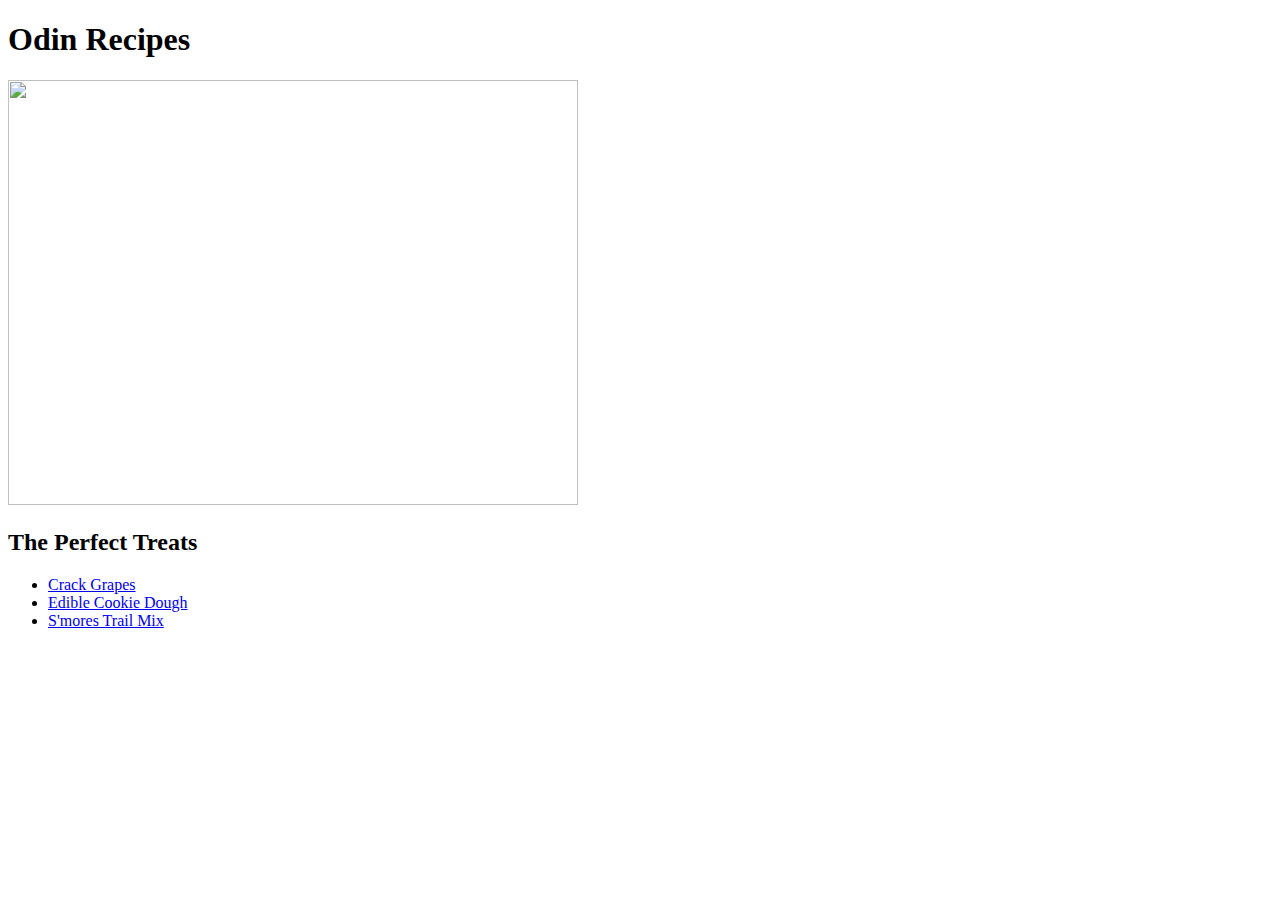
==== index.html @ e6db27d6 "Adding files/accidentaly uploaded empty files" ====
<!DOCTYPE html>
<html lang="en">
    <head>
        <meta charset="UTF-8">
        <title>The Best Food</title>
    </head>
    <body>
        <h1>Odin Recipes</h1>

        <img src="https://impress-2020.openneo.net/api/assetImage?libraryUrl=https%3A%2F%2Fimages.neopets.com%2Fcp%2Fitems%2Fdata%2F000%2F000%2F646%2F646819%2Fall-background.js%3Fv%3D79d6c8ece6&size=600"width="570" height="425"</body><h2>The Perfect Treats</h2>
        <ul>
        <li><a href="recipes/crack-grapes.html">Crack Grapes</a></li>
        <li><a href="recipes/edible-cookie-dough.html">Edible Cookie Dough</a></li>
        <li><a href="recipes/smores-trail-mix.html">S'mores Trail Mix</a></li>
        </ul>
    </body>
</html>
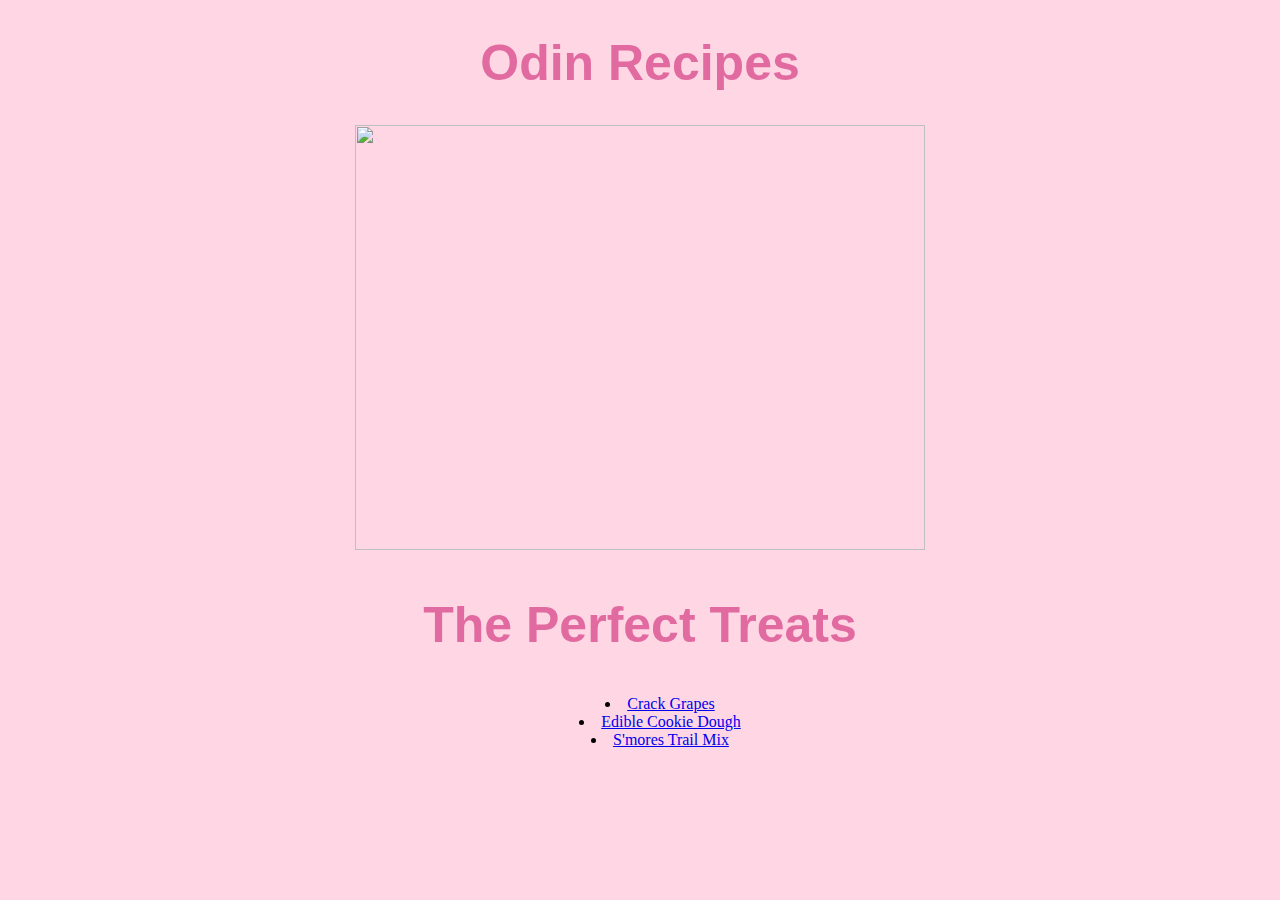
==== commit e08d8918: "Added minimal css typography and class attributes" ====
--- a/index.html
+++ b/index.html
@@ -3,8 +3,9 @@
     <head>
         <meta charset="UTF-8">
         <title>The Best Food</title>
+        <link rel="stylesheet" href="styles.css">
     </head>
-    <body>
+    <body id="page">
         <h1>Odin Recipes</h1>
 
         <img src="https://impress-2020.openneo.net/api/assetImage?libraryUrl=https%3A%2F%2Fimages.neopets.com%2Fcp%2Fitems%2Fdata%2F000%2F000%2F646%2F646819%2Fall-background.js%3Fv%3D79d6c8ece6&size=600"width="570" height="425"</body><h2>The Perfect Treats</h2>
--- a/styles.css
+++ b/styles.css
@@ -0,0 +1,20 @@
+h1, h2 {
+    font-family: georgia, Verdana, Geneva, Tahoma, sans-serif;
+    color: #e16ba0;
+    font-size: 50px;
+}
+
+#page {
+    background-color: rgba(255, 161, 189, 0.432);
+    text-align: center;
+}
+
+ul{
+    text-align: center;
+    list-style-position: inside;
+}
+
+ol {
+    text-align: center;
+    list-style-position: inside;
+}